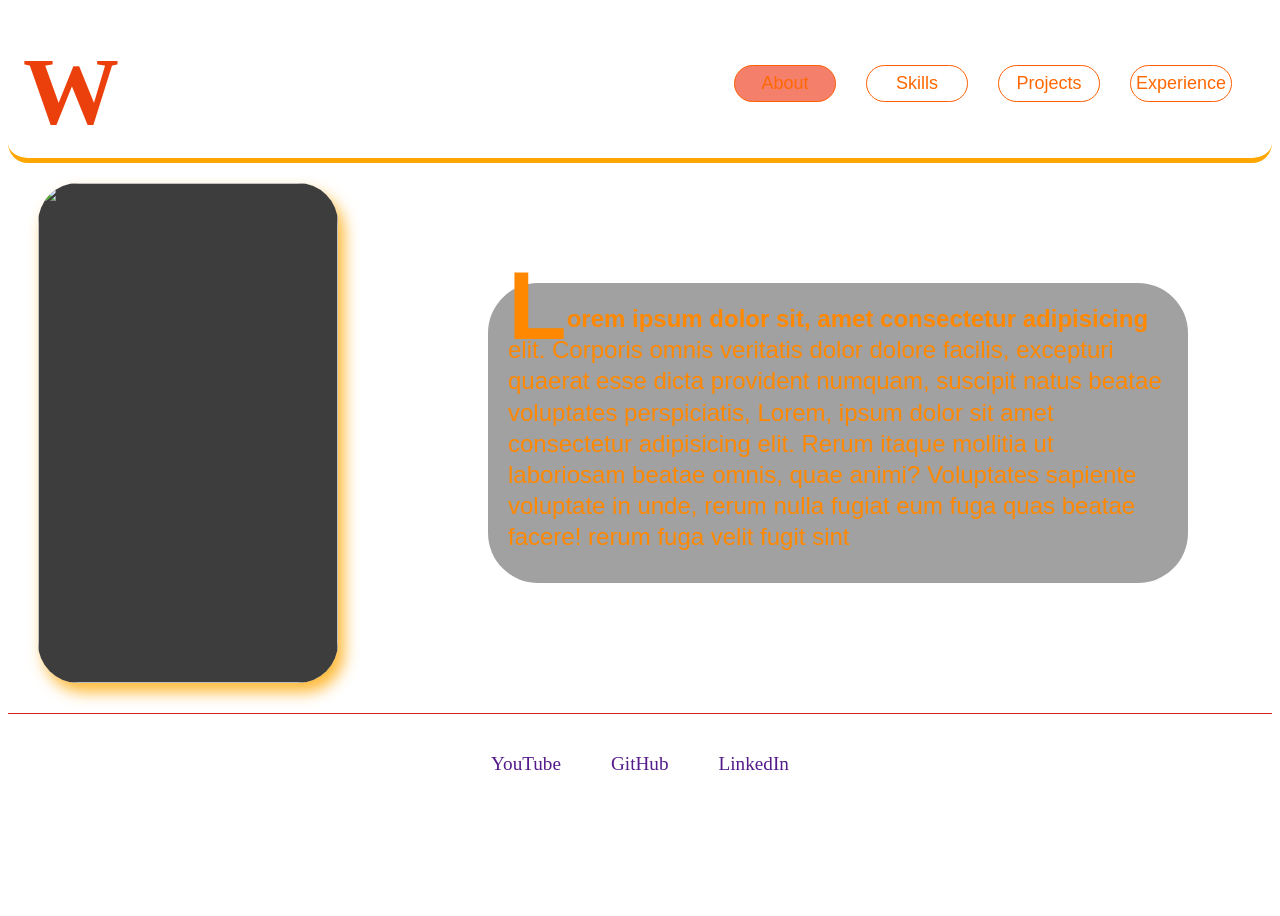
==== index.html @ eb8f4128 "Add files via upload" ====
<!DOCTYPE html>
<html lang="en">
<head>
    <meta charset="UTF-8">
    <meta name="viewport" content="width=device-width, initial-scale=1.0">
    <link rel="stylesheet" href="styles.css">
    <title>Document</title>
</head>
<header>
    <div class="logo">
        W
    </div>
    <nav>
        <a href="index.html" id="about">About</a>
        <a href="skills.html">Skills</a>
        <a href="projects.html">Projects</a>
        <a href="experience.html">Experience</a> 
    </nav>
</header>
<body>
    <section>
    <div class="hero">
        <img src="images/gabriel-lucindo-tIrrHroh088-unsplash.jpg">
    </div>
    <div id="text"><p>Lorem ipsum dolor sit, amet consectetur adipisicing elit. Corporis omnis veritatis dolor dolore facilis, excepturi quaerat esse dicta provident numquam, 
        suscipit natus beatae voluptates perspiciatis, Lorem, ipsum dolor sit amet consectetur adipisicing elit. Rerum itaque mollitia ut laboriosam beatae omnis, quae animi? Voluptates sapiente voluptate in unde, 
        rerum nulla fugiat eum fuga quas beatae facere! rerum fuga velit fugit sint</p></div>
    </section>
    <footer>
        <a href="">YouTube</a>
        <a href="">GitHub</a>
        <a href="">LinkedIn</a>
    </footer>    
</body>
</html>
---- styles.css ----
body{
    background-image: url(images/pexels-keparena-2014-1708822-5151274.jpg);
    background-size: cover;
    background-repeat: no-repeat;
    min-height: 100vh;
}

header{
    display: flex;
    flex-direction: row;
    height: 150px;
    align-items: center;
    border-bottom: solid rgb(255, 166, 0) thick;
    border-radius: 20px;
}

header .logo{
    border: none;
    margin-left: 15px;
    width: 95px;
    height: 95px;
    border-radius: 50%;
    flex-shrink: 0;
    font-size: 6em;
    font-weight: bolder;
    color: rgb(236, 64, 12);
}

header nav{
    min-width: 200px;
    display: flex;
    flex-direction: row;
    margin-left: auto;
    margin-right: 40px;
    gap: 30px;
}

header nav a{
    display: flex;
    align-items: center;
    justify-content: center;
    font-family: Verdana, Geneva, Tahoma, sans-serif;
    background: none;
    border: rgb(255, 95, 2) solid thin;
    width: 100px;
    height: 35px;
    border-radius: 20px;
    transition: 0.5s ease-in-out;
    text-decoration: none;
    font-size: large;
    color: rgb(255, 103, 2);
}

header nav a:hover{
    background-color: rgba(236, 127, 2, 0.596);
}

header nav a:active{
    background-color: rgba(106, 106, 206, 0.671);
}

#about{
    background-color: rgba(236, 37, 2, 0.582); 
}

#skills{
    background-color: rgba(236, 37, 2, 0.582);
}

#projects{
    background-color: rgba(236, 37, 2, 0.582); 
}

#exp{
    background-color: rgba(236, 37, 2, 0.582);
}

section{
    display: flex;
    flex-direction: row;
}
.hero{
    background-color: rgba(0, 0, 0, 0.76);
    width: 300px;
    height: 500px;
    border: none;
    border-radius: 40px;
    margin-left: 30px;
    margin-top: 20px;
    display: inline-block;
    overflow: hidden;
    box-shadow: 6px 9px 15px rgba(255, 166, 0, 0.801);
}

.hero img{
    width: 100%;
    height: 100%;
    object-fit: cover;
}

#text{
    width: 700px;
    height: 300px;
    background-color: rgba(0, 0, 0, 0.37);
    border: none;
    border-radius: 50px;
    color: rgb(255, 136, 0);
    display: inline;
    margin-top: 120px;
    margin-left: 150px;
    line-height: 1.3em;
    font-family: Arial, Helvetica, sans-serif;
    font-size: 1.5em;
    transition: 0.4s ease;
}

#text:hover{
    transform: scale(1.06);
}

#text p{
    margin: 20px;
}

#text::first-letter{
    font-size: 4em;
    float: left;
    margin-top: -13px;
}

#text::first-line{
    font-weight: bolder;
}

footer{
    display: flex;
    flex-direction: row;
    align-items: center;
    justify-content: center;
    gap: 50px;
    position: static;
    bottom: 0px;
    height: 100px;
    margin-top: 30px;
    border-top: solid rgb(212, 31, 31) thin;
}

footer a{
    text-decoration: none;
    font-size: larger;
}



/* skills*/

#bigskillcontainer{
    display: flex;
    flex-direction: row;
    flex-wrap: wrap;
    justify-content: center;
    justify-content: space-evenly;
    row-gap: 50px;
    margin-top: 40px;
    margin-bottom: 30px;

}

.skillcontainers{
    width: 250px;
    height: 200px;
    background-color: rgba(0, 0, 0, 0.2);
    border: none;
    border-radius: 20px;
    flex-shrink: 0;
    box-shadow: 6px 6px 15px rgba(0, 0, 0, 0.37);
    transition: 0.3s;
}

.skillText{
    width: 250px;
    height: 200px;   
    display: flex;
    flex-wrap: wrap;
    margin: 5px;
    color: aliceblue;
}

.skillText p{
    margin-top: 0px;
}

.skillText h2{
    margin-bottom: 4px;
}

.skillcontainers:hover{
    transform: scale(1.05);
}

/* projects */

#projectscontainer{
    display: flex;
    flex-wrap: wrap;
    flex-direction: row;
    justify-content: center;
    justify-content: space-around;
    margin-top: 40px;
    row-gap: 30px;
}

.project{
    display: flex;
    width: 400px;
    height: 300px;
    background-color: rgba(0, 0, 0, 0.2);
    border: none;
    border-radius: 20px;
    box-shadow: 6px 6px 15px rgba(0, 0, 0, 0.37);
    transition: 0.3s ease;
    justify-content: center;
}

.project a{
    display: flex;
    justify-content: center;
    align-items: center;
    width: 60px;
    height: 30px;
    background-color: rgb(255, 72, 0);
    border-radius: 10px;
    bottom: 0px;
    justify-content: center;
    align-items: center;
    text-decoration: none;
    flex-shrink: 0;
}

.project .projectText{
    display: flex;
    flex-wrap: wrap;
    flex-direction: column;
    margin: 10px;
    justify-content: center;
    height: fit-content;
    color: aliceblue;
}

.project .projectText p{
    margin-top: 0px;
}

.project .projectText h2{
    margin-bottom: 5px;
}

.project:hover{
    transform: translateY(-6px);
}



/* experience */

#experienceContainer{
    display: flex;
    flex-direction: column;
    align-items: center;
    margin-top: 10px;
    row-gap: 0px;
}

.experience{
    display: inline-block;
    width: 600px;
    height: 200px;
    border-left: solid 2px rgb(250, 0, 0);
    position: relative;
}


.experience .smallCircle{
    width: 20px;
    height: 20px;
    border: none;
    border-radius: 50%;
    display: inline-block;
    background-color: rgb(248, 94, 5);
    margin-left: -10px;
    flex-shrink: 0;
    position: absolute;
}

.experience h2{
    display: inline-block;
    margin-top: 0px;
    margin-bottom: 0px;
    font-weight: bold;
}

.experience p{
    margin-top: 5px;
    font-size: large;
}

#expContents{
    color: aliceblue;
    display: inline-block;
    margin-left: 30px; 
    margin-top: 0px;
    top: 0px;  
    transition: 0.4s; 
}

#expContents:hover{
    transform: scale(1.03);
}
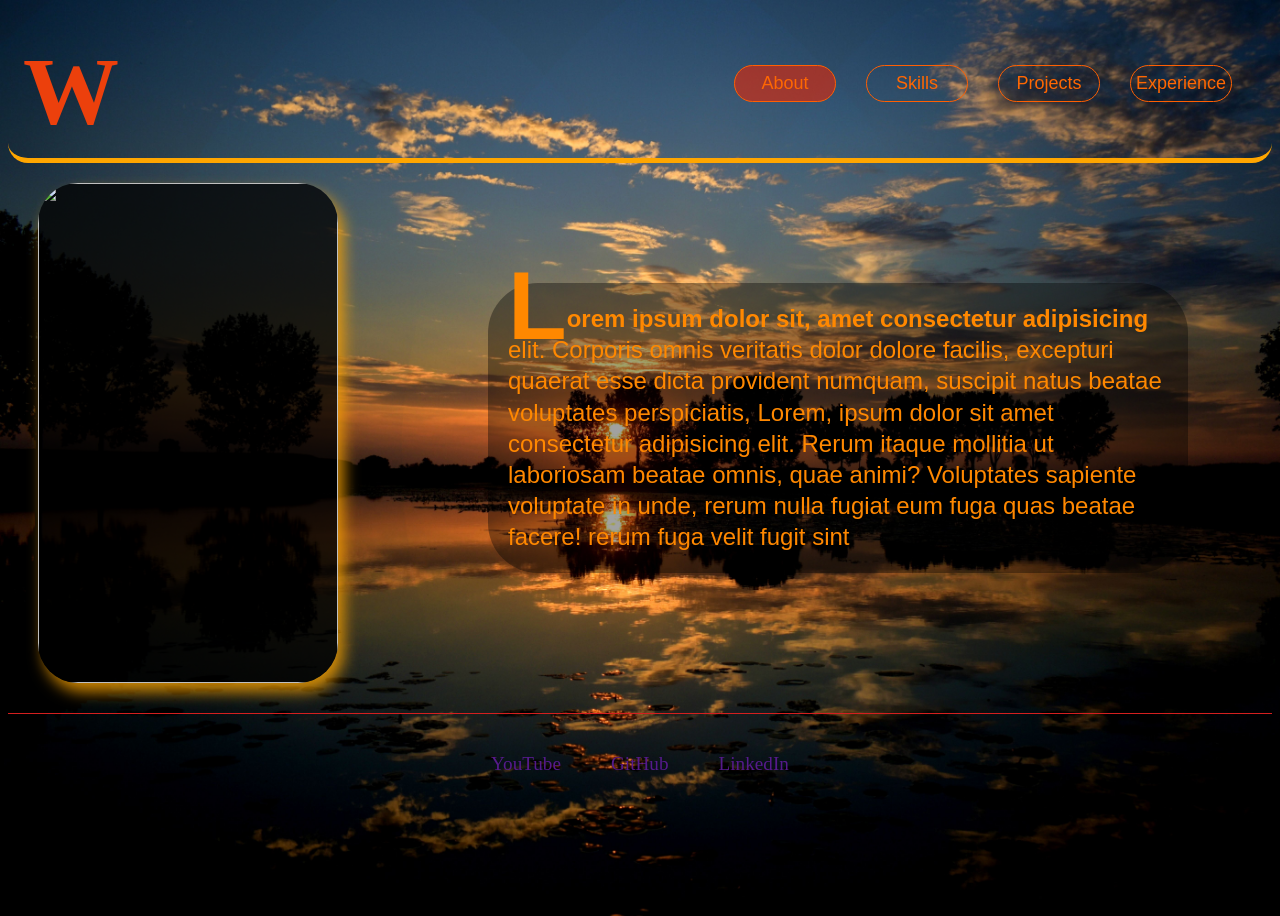
==== commit d9fb26d6: "first commit" ====
--- a/index.html
+++ b/index.html
@@ -1,35 +1,36 @@
-<!DOCTYPE html>
-<html lang="en">
-<head>
-    <meta charset="UTF-8">
-    <meta name="viewport" content="width=device-width, initial-scale=1.0">
-    <link rel="stylesheet" href="styles.css">
-    <title>Document</title>
-</head>
-<header>
-    <div class="logo">
-        W
-    </div>
-    <nav>
-        <a href="index.html" id="about">About</a>
-        <a href="skills.html">Skills</a>
-        <a href="projects.html">Projects</a>
-        <a href="experience.html">Experience</a> 
-    </nav>
-</header>
-<body>
-    <section>
-    <div class="hero">
-        <img src="images/gabriel-lucindo-tIrrHroh088-unsplash.jpg">
-    </div>
-    <div id="text"><p>Lorem ipsum dolor sit, amet consectetur adipisicing elit. Corporis omnis veritatis dolor dolore facilis, excepturi quaerat esse dicta provident numquam, 
-        suscipit natus beatae voluptates perspiciatis, Lorem, ipsum dolor sit amet consectetur adipisicing elit. Rerum itaque mollitia ut laboriosam beatae omnis, quae animi? Voluptates sapiente voluptate in unde, 
-        rerum nulla fugiat eum fuga quas beatae facere! rerum fuga velit fugit sint</p></div>
-    </section>
-    <footer>
-        <a href="">YouTube</a>
-        <a href="">GitHub</a>
-        <a href="">LinkedIn</a>
-    </footer>    
-</body>
+<!DOCTYPE html>
+<html lang="en">
+<head>
+    <meta charset="UTF-8">
+    <meta name="viewport" content="width=device-width, initial-scale=1.0">
+    <link rel="stylesheet" href="styles.css">
+    <title>Document</title>
+</head>
+<header>
+    <div class="logo">
+        W
+    </div>
+    <nav>
+        <a href="index.html" id="about">About</a>
+        <a href="skills.html">Skills</a>
+        <a href="projects.html">Projects</a>
+        <a href="experience.html">Experience</a> 
+    </nav>
+</header>
+<body>
+    <section>
+    <div class="hero">
+        <img src="images/gabriel-lucindo-tIrrHroh088-unsplash.jpg">
+    </div>
+    <div id="text"><p>Lorem ipsum dolor sit, amet consectetur adipisicing elit. Corporis omnis veritatis dolor dolore facilis, excepturi quaerat esse dicta provident numquam, 
+        suscipit natus beatae voluptates perspiciatis, Lorem, ipsum dolor sit amet consectetur adipisicing elit. Rerum itaque mollitia ut laboriosam beatae omnis, quae animi? Voluptates sapiente voluptate in unde, 
+        rerum nulla fugiat eum fuga quas beatae facere! rerum fuga velit fugit sint</p></div>
+    </section>
+    <footer>
+        <a href="">YouTube</a>
+        <a href="">GitHub</a>
+        <a href="">LinkedIn</a>
+    </footer> 
+    <script src="s"></script>   
+</body>
 </html>
--- a/styles.css
+++ b/styles.css
@@ -1,318 +1,318 @@
-body{
-    background-image: url(images/pexels-keparena-2014-1708822-5151274.jpg);
-    background-size: cover;
-    background-repeat: no-repeat;
-    min-height: 100vh;
-}
-
-header{
-    display: flex;
-    flex-direction: row;
-    height: 150px;
-    align-items: center;
-    border-bottom: solid rgb(255, 166, 0) thick;
-    border-radius: 20px;
-}
-
-header .logo{
-    border: none;
-    margin-left: 15px;
-    width: 95px;
-    height: 95px;
-    border-radius: 50%;
-    flex-shrink: 0;
-    font-size: 6em;
-    font-weight: bolder;
-    color: rgb(236, 64, 12);
-}
-
-header nav{
-    min-width: 200px;
-    display: flex;
-    flex-direction: row;
-    margin-left: auto;
-    margin-right: 40px;
-    gap: 30px;
-}
-
-header nav a{
-    display: flex;
-    align-items: center;
-    justify-content: center;
-    font-family: Verdana, Geneva, Tahoma, sans-serif;
-    background: none;
-    border: rgb(255, 95, 2) solid thin;
-    width: 100px;
-    height: 35px;
-    border-radius: 20px;
-    transition: 0.5s ease-in-out;
-    text-decoration: none;
-    font-size: large;
-    color: rgb(255, 103, 2);
-}
-
-header nav a:hover{
-    background-color: rgba(236, 127, 2, 0.596);
-}
-
-header nav a:active{
-    background-color: rgba(106, 106, 206, 0.671);
-}
-
-#about{
-    background-color: rgba(236, 37, 2, 0.582); 
-}
-
-#skills{
-    background-color: rgba(236, 37, 2, 0.582);
-}
-
-#projects{
-    background-color: rgba(236, 37, 2, 0.582); 
-}
-
-#exp{
-    background-color: rgba(236, 37, 2, 0.582);
-}
-
-section{
-    display: flex;
-    flex-direction: row;
-}
-.hero{
-    background-color: rgba(0, 0, 0, 0.76);
-    width: 300px;
-    height: 500px;
-    border: none;
-    border-radius: 40px;
-    margin-left: 30px;
-    margin-top: 20px;
-    display: inline-block;
-    overflow: hidden;
-    box-shadow: 6px 9px 15px rgba(255, 166, 0, 0.801);
-}
-
-.hero img{
-    width: 100%;
-    height: 100%;
-    object-fit: cover;
-}
-
-#text{
-    width: 700px;
-    height: 300px;
-    background-color: rgba(0, 0, 0, 0.37);
-    border: none;
-    border-radius: 50px;
-    color: rgb(255, 136, 0);
-    display: inline;
-    margin-top: 120px;
-    margin-left: 150px;
-    line-height: 1.3em;
-    font-family: Arial, Helvetica, sans-serif;
-    font-size: 1.5em;
-    transition: 0.4s ease;
-}
-
-#text:hover{
-    transform: scale(1.06);
-}
-
-#text p{
-    margin: 20px;
-}
-
-#text::first-letter{
-    font-size: 4em;
-    float: left;
-    margin-top: -13px;
-}
-
-#text::first-line{
-    font-weight: bolder;
-}
-
-footer{
-    display: flex;
-    flex-direction: row;
-    align-items: center;
-    justify-content: center;
-    gap: 50px;
-    position: static;
-    bottom: 0px;
-    height: 100px;
-    margin-top: 30px;
-    border-top: solid rgb(212, 31, 31) thin;
-}
-
-footer a{
-    text-decoration: none;
-    font-size: larger;
-}
-
-
-
-/* skills*/
-
-#bigskillcontainer{
-    display: flex;
-    flex-direction: row;
-    flex-wrap: wrap;
-    justify-content: center;
-    justify-content: space-evenly;
-    row-gap: 50px;
-    margin-top: 40px;
-    margin-bottom: 30px;
-
-}
-
-.skillcontainers{
-    width: 250px;
-    height: 200px;
-    background-color: rgba(0, 0, 0, 0.2);
-    border: none;
-    border-radius: 20px;
-    flex-shrink: 0;
-    box-shadow: 6px 6px 15px rgba(0, 0, 0, 0.37);
-    transition: 0.3s;
-}
-
-.skillText{
-    width: 250px;
-    height: 200px;   
-    display: flex;
-    flex-wrap: wrap;
-    margin: 5px;
-    color: aliceblue;
-}
-
-.skillText p{
-    margin-top: 0px;
-}
-
-.skillText h2{
-    margin-bottom: 4px;
-}
-
-.skillcontainers:hover{
-    transform: scale(1.05);
-}
-
-/* projects */
-
-#projectscontainer{
-    display: flex;
-    flex-wrap: wrap;
-    flex-direction: row;
-    justify-content: center;
-    justify-content: space-around;
-    margin-top: 40px;
-    row-gap: 30px;
-}
-
-.project{
-    display: flex;
-    width: 400px;
-    height: 300px;
-    background-color: rgba(0, 0, 0, 0.2);
-    border: none;
-    border-radius: 20px;
-    box-shadow: 6px 6px 15px rgba(0, 0, 0, 0.37);
-    transition: 0.3s ease;
-    justify-content: center;
-}
-
-.project a{
-    display: flex;
-    justify-content: center;
-    align-items: center;
-    width: 60px;
-    height: 30px;
-    background-color: rgb(255, 72, 0);
-    border-radius: 10px;
-    bottom: 0px;
-    justify-content: center;
-    align-items: center;
-    text-decoration: none;
-    flex-shrink: 0;
-}
-
-.project .projectText{
-    display: flex;
-    flex-wrap: wrap;
-    flex-direction: column;
-    margin: 10px;
-    justify-content: center;
-    height: fit-content;
-    color: aliceblue;
-}
-
-.project .projectText p{
-    margin-top: 0px;
-}
-
-.project .projectText h2{
-    margin-bottom: 5px;
-}
-
-.project:hover{
-    transform: translateY(-6px);
-}
-
-
-
-/* experience */
-
-#experienceContainer{
-    display: flex;
-    flex-direction: column;
-    align-items: center;
-    margin-top: 10px;
-    row-gap: 0px;
-}
-
-.experience{
-    display: inline-block;
-    width: 600px;
-    height: 200px;
-    border-left: solid 2px rgb(250, 0, 0);
-    position: relative;
-}
-
-
-.experience .smallCircle{
-    width: 20px;
-    height: 20px;
-    border: none;
-    border-radius: 50%;
-    display: inline-block;
-    background-color: rgb(248, 94, 5);
-    margin-left: -10px;
-    flex-shrink: 0;
-    position: absolute;
-}
-
-.experience h2{
-    display: inline-block;
-    margin-top: 0px;
-    margin-bottom: 0px;
-    font-weight: bold;
-}
-
-.experience p{
-    margin-top: 5px;
-    font-size: large;
-}
-
-#expContents{
-    color: aliceblue;
-    display: inline-block;
-    margin-left: 30px; 
-    margin-top: 0px;
-    top: 0px;  
-    transition: 0.4s; 
-}
-
-#expContents:hover{
-    transform: scale(1.03);
+body{
+    background-image: url(images/pexels-keparena-2014-1708822-5151274.jpg);
+    background-size: cover;
+    background-repeat: no-repeat;
+    min-height: 100vh;
+}
+
+header{
+    display: flex;
+    flex-direction: row;
+    height: 150px;
+    align-items: center;
+    border-bottom: solid rgb(255, 166, 0) thick;
+    border-radius: 20px;
+}
+
+header .logo{
+    border: none;
+    margin-left: 15px;
+    width: 95px;
+    height: 95px;
+    border-radius: 50%;
+    flex-shrink: 0;
+    font-size: 6em;
+    font-weight: bolder;
+    color: rgb(236, 64, 12);
+}
+
+header nav{
+    min-width: 200px;
+    display: flex;
+    flex-direction: row;
+    margin-left: auto;
+    margin-right: 40px;
+    gap: 30px;
+}
+
+header nav a{
+    display: flex;
+    align-items: center;
+    justify-content: center;
+    font-family: Verdana, Geneva, Tahoma, sans-serif;
+    background: none;
+    border: rgb(255, 95, 2) solid thin;
+    width: 100px;
+    height: 35px;
+    border-radius: 20px;
+    transition: 0.5s ease-in-out;
+    text-decoration: none;
+    font-size: large;
+    color: rgb(255, 103, 2);
+}
+
+header nav a:hover{
+    background-color: rgba(236, 127, 2, 0.596);
+}
+
+header nav a:active{
+    background-color: rgba(106, 106, 206, 0.671);
+}
+
+#about{
+    background-color: rgba(236, 37, 2, 0.582); 
+}
+
+#skills{
+    background-color: rgba(236, 37, 2, 0.582);
+}
+
+#projects{
+    background-color: rgba(236, 37, 2, 0.582); 
+}
+
+#exp{
+    background-color: rgba(236, 37, 2, 0.582);
+}
+
+section{
+    display: flex;
+    flex-direction: row;
+}
+.hero{
+    background-color: rgba(0, 0, 0, 0.76);
+    width: 300px;
+    height: 500px;
+    border: none;
+    border-radius: 40px;
+    margin-left: 30px;
+    margin-top: 20px;
+    display: inline-block;
+    overflow: hidden;
+    box-shadow: 6px 9px 15px rgba(255, 166, 0, 0.801);
+}
+
+.hero img{
+    width: 100%;
+    height: 100%;
+    object-fit: cover;
+}
+
+#text{
+    width: 700px;
+    height: fit-content;
+    background-color: rgba(0, 0, 0, 0.37);
+    border: none;
+    border-radius: 50px;
+    color: rgb(255, 136, 0);
+    display: inline;
+    margin-top: 120px;
+    margin-left: 150px;
+    line-height: 1.3em;
+    font-family: Arial, Helvetica, sans-serif;
+    font-size: 1.5em;
+    transition: 0.4s ease;
+}
+
+#text:hover{
+    transform: scale(1.06);
+}
+
+#text p{
+    margin: 20px;
+}
+
+#text::first-letter{
+    font-size: 4em;
+    float: left;
+    margin-top: -13px;
+}
+
+#text::first-line{
+    font-weight: bolder;
+}
+
+footer{
+    display: flex;
+    flex-direction: row;
+    align-items: center;
+    justify-content: center;
+    gap: 50px;
+    position: static;
+    bottom: 0px;
+    height: 100px;
+    margin-top: 30px;
+    border-top: solid rgb(212, 31, 31) thin;
+}
+
+footer a{
+    text-decoration: none;
+    font-size: larger;
+}
+
+
+
+/* skills*/
+
+#bigskillcontainer{
+    display: flex;
+    flex-direction: row;
+    flex-wrap: wrap;
+    justify-content: center;
+    justify-content: space-evenly;
+    row-gap: 50px;
+    margin-top: 40px;
+    margin-bottom: 30px;
+
+}
+
+.skillcontainers{
+    width: 250px;
+    height: 200px;
+    background-color: rgba(0, 0, 0, 0.2);
+    border: none;
+    border-radius: 20px;
+    flex-shrink: 0;
+    box-shadow: 6px 6px 15px rgba(0, 0, 0, 0.37);
+    transition: 0.3s;
+}
+
+.skillText{
+    width: 250px;
+    height: 200px;   
+    display: flex;
+    flex-wrap: wrap;
+    margin: 5px;
+    color: aliceblue;
+}
+
+.skillText p{
+    margin-top: 0px;
+}
+
+.skillText h2{
+    margin-bottom: 4px;
+}
+
+.skillcontainers:hover{
+    transform: scale(1.05);
+}
+
+/* projects */
+
+#projectscontainer{
+    display: flex;
+    flex-wrap: wrap;
+    flex-direction: row;
+    justify-content: center;
+    justify-content: space-around;
+    margin-top: 40px;
+    row-gap: 30px;
+}
+
+.project{
+    display: flex;
+    width: 400px;
+    height: 300px;
+    background-color: rgba(0, 0, 0, 0.2);
+    border: none;
+    border-radius: 20px;
+    box-shadow: 6px 6px 15px rgba(0, 0, 0, 0.37);
+    transition: 0.3s ease;
+    justify-content: center;
+}
+
+.project a{
+    display: flex;
+    justify-content: center;
+    align-items: center;
+    width: 60px;
+    height: 30px;
+    background-color: rgb(255, 72, 0);
+    border-radius: 10px;
+    bottom: 0px;
+    justify-content: center;
+    align-items: center;
+    text-decoration: none;
+    flex-shrink: 0;
+}
+
+.project .projectText{
+    display: flex;
+    flex-wrap: wrap;
+    flex-direction: column;
+    margin: 10px;
+    justify-content: center;
+    height: fit-content;
+    color: aliceblue;
+}
+
+.project .projectText p{
+    margin-top: 0px;
+}
+
+.project .projectText h2{
+    margin-bottom: 5px;
+}
+
+.project:hover{
+    transform: translateY(-6px);
+}
+
+
+
+/* experience */
+
+#experienceContainer{
+    display: flex;
+    flex-direction: column;
+    align-items: center;
+    margin-top: 10px;
+    row-gap: 0px;
+}
+
+.experience{
+    display: inline-block;
+    width: 600px;
+    height: 200px;
+    border-left: solid 2px rgb(250, 0, 0);
+    position: relative;
+}
+
+
+.experience .smallCircle{
+    width: 20px;
+    height: 20px;
+    border: none;
+    border-radius: 50%;
+    display: inline-block;
+    background-color: rgb(248, 94, 5);
+    margin-left: -10px;
+    flex-shrink: 0;
+    position: absolute;
+}
+
+.experience h2{
+    display: inline-block;
+    margin-top: 0px;
+    margin-bottom: 0px;
+    font-weight: bold;
+}
+
+.experience p{
+    margin-top: 5px;
+    font-size: large;
+}
+
+#expContents{
+    color: aliceblue;
+    display: inline-block;
+    margin-left: 30px; 
+    margin-top: 0px;
+    top: 0px;  
+    transition: 0.4s; 
+}
+
+#expContents:hover{
+    transform: scale(1.03);
 }
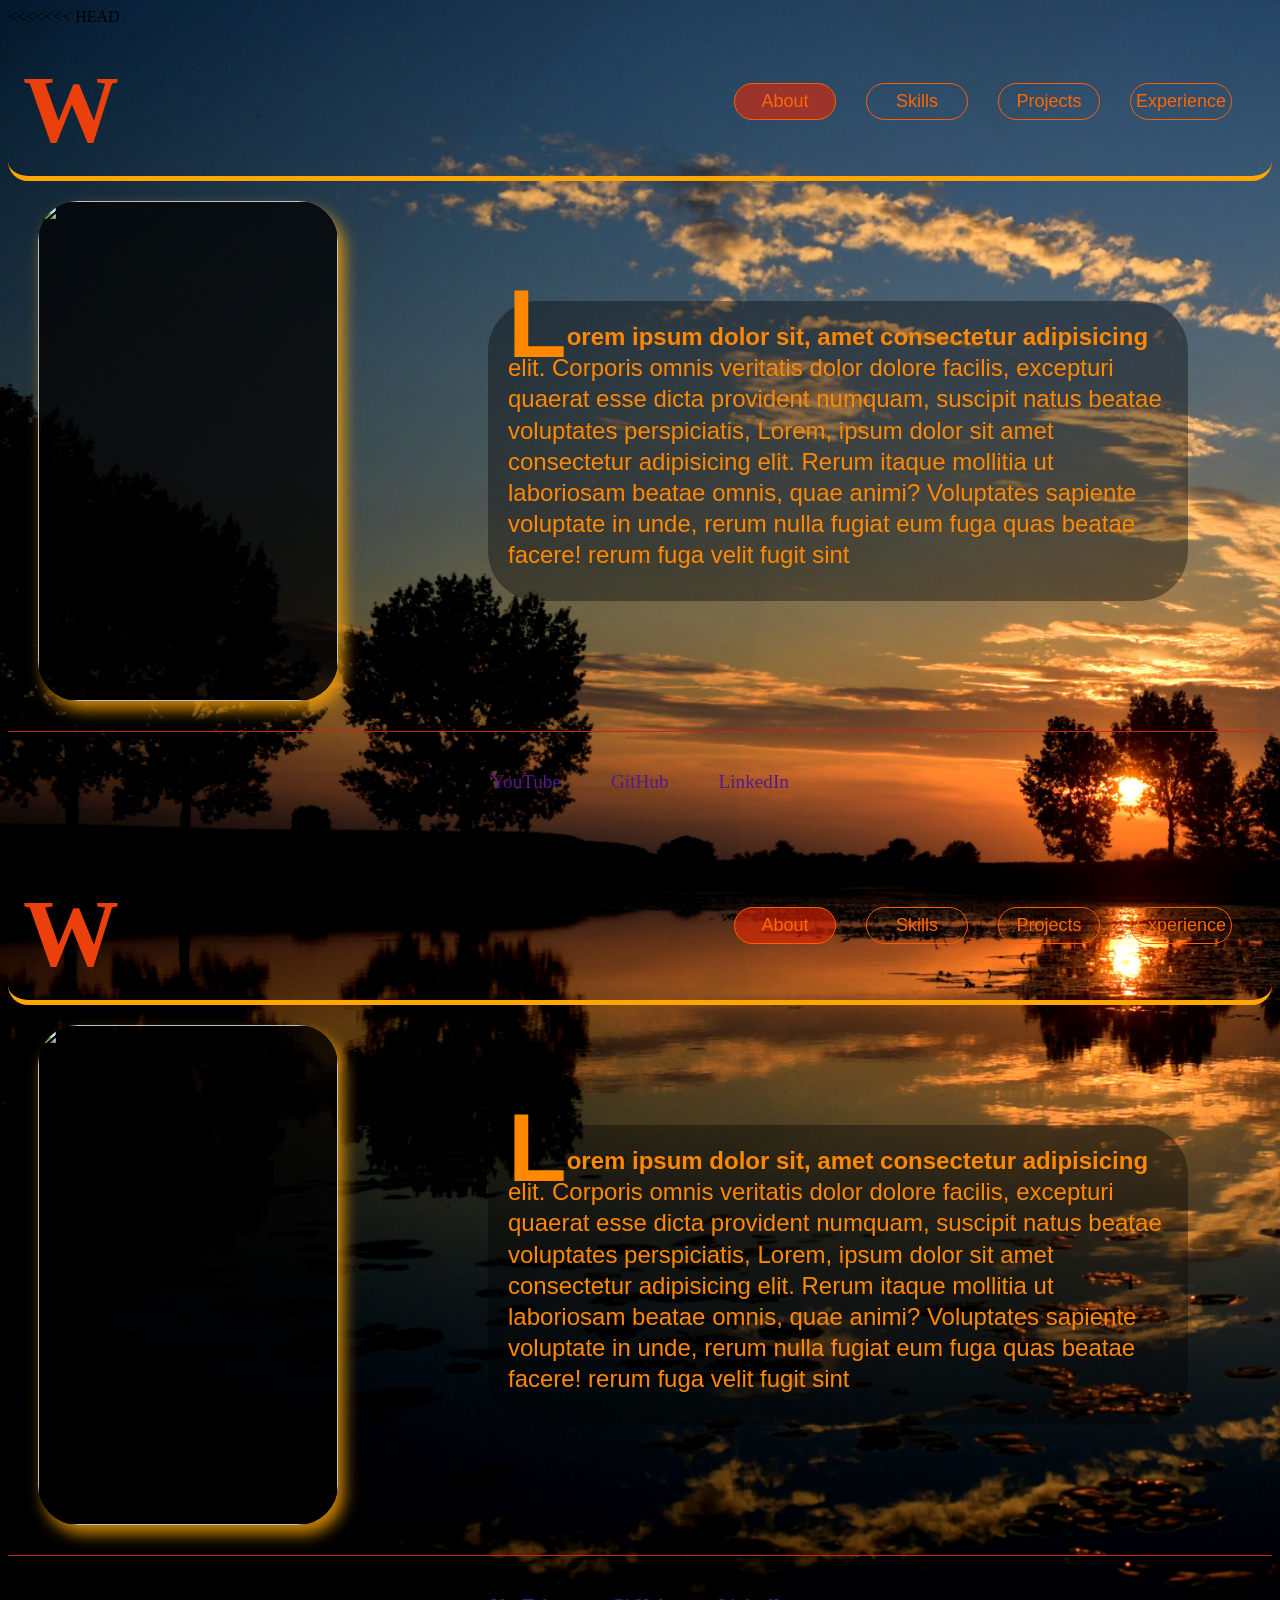
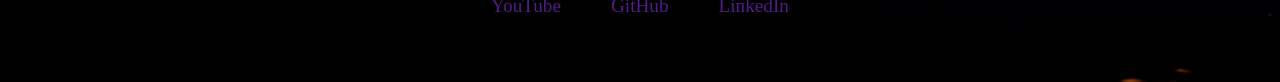
==== commit 0d7cabdd: "Merge branch 'main' of https://github.com/wanjohifrank/portfolio-template-2" ====
--- a/index.html
+++ b/index.html
@@ -1,3 +1,4 @@
+<<<<<<< HEAD
 <!DOCTYPE html>
 <html lang="en">
 <head>
@@ -33,4 +34,40 @@
     </footer> 
     <script src="s"></script>   
 </body>
+=======
+<!DOCTYPE html>
+<html lang="en">
+<head>
+    <meta charset="UTF-8">
+    <meta name="viewport" content="width=device-width, initial-scale=1.0">
+    <link rel="stylesheet" href="styles.css">
+    <title>Document</title>
+</head>
+<header>
+    <div class="logo">
+        W
+    </div>
+    <nav>
+        <a href="index.html" id="about">About</a>
+        <a href="skills.html">Skills</a>
+        <a href="projects.html">Projects</a>
+        <a href="experience.html">Experience</a> 
+    </nav>
+</header>
+<body>
+    <section>
+    <div class="hero">
+        <img src="images/gabriel-lucindo-tIrrHroh088-unsplash.jpg">
+    </div>
+    <div id="text"><p>Lorem ipsum dolor sit, amet consectetur adipisicing elit. Corporis omnis veritatis dolor dolore facilis, excepturi quaerat esse dicta provident numquam, 
+        suscipit natus beatae voluptates perspiciatis, Lorem, ipsum dolor sit amet consectetur adipisicing elit. Rerum itaque mollitia ut laboriosam beatae omnis, quae animi? Voluptates sapiente voluptate in unde, 
+        rerum nulla fugiat eum fuga quas beatae facere! rerum fuga velit fugit sint</p></div>
+    </section>
+    <footer>
+        <a href="">YouTube</a>
+        <a href="">GitHub</a>
+        <a href="">LinkedIn</a>
+    </footer>    
+</body>
+>>>>>>> 85b20f27468ff47d3047f99d8518c33f0ba911fd
 </html>
--- a/styles.css
+++ b/styles.css
@@ -100,7 +100,7 @@
 
 #text{
     width: 700px;
-    height: fit-content;
+    height: 300px;
     background-color: rgba(0, 0, 0, 0.37);
     border: none;
     border-radius: 50px;
--- a/styles.css
+++ b/styles.css
@@ -100,7 +100,7 @@
 
 #text{
     width: 700px;
-    height: fit-content;
+    height: 300px;
     background-color: rgba(0, 0, 0, 0.37);
     border: none;
     border-radius: 50px;
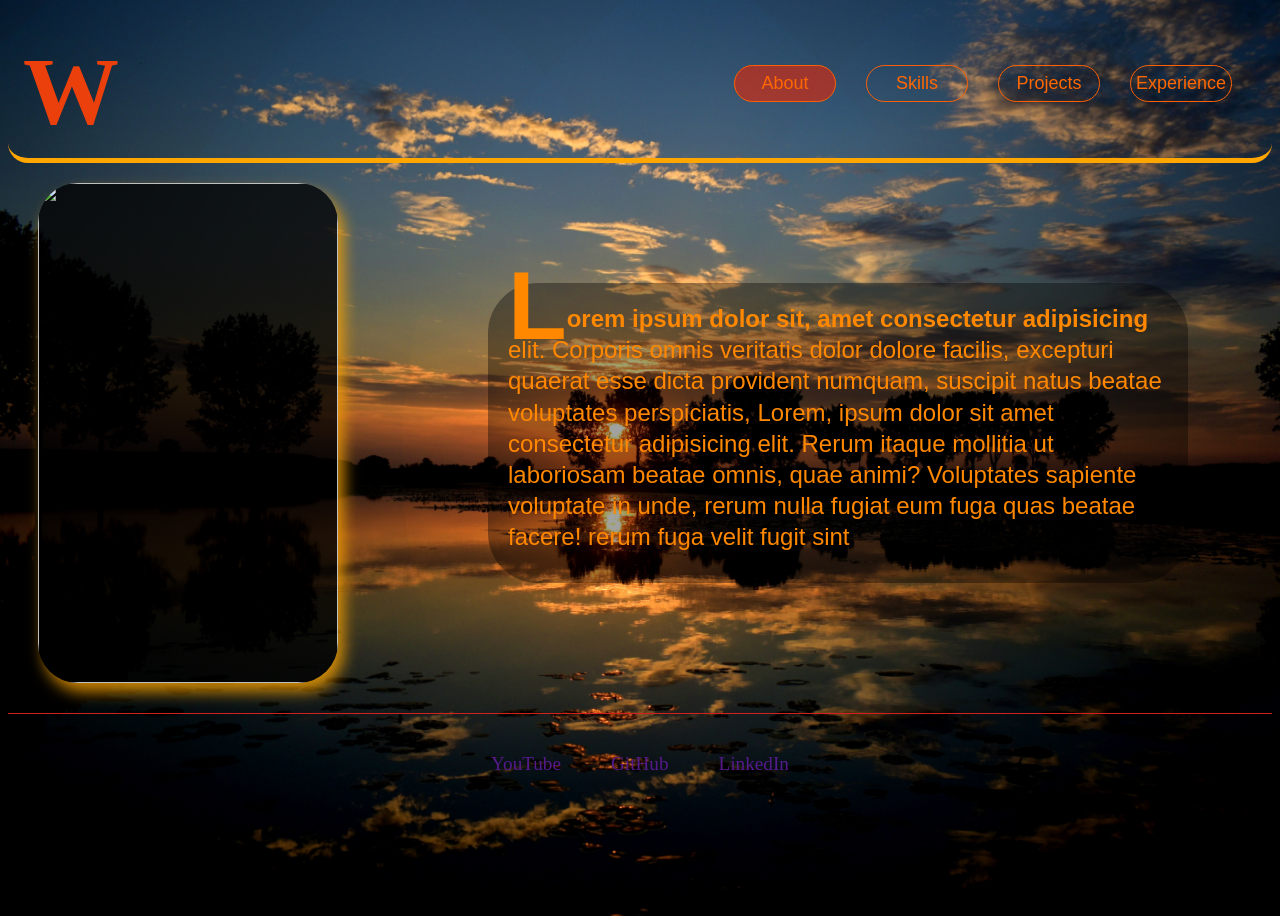
==== commit dd2f3937: "removed repeating HTML document" ====
--- a/index.html
+++ b/index.html
@@ -1,4 +1,4 @@
-<<<<<<< HEAD
+
 <!DOCTYPE html>
 <html lang="en">
 <head>
@@ -34,40 +34,3 @@
     </footer> 
     <script src="s"></script>   
 </body>
-=======
-<!DOCTYPE html>
-<html lang="en">
-<head>
-    <meta charset="UTF-8">
-    <meta name="viewport" content="width=device-width, initial-scale=1.0">
-    <link rel="stylesheet" href="styles.css">
-    <title>Document</title>
-</head>
-<header>
-    <div class="logo">
-        W
-    </div>
-    <nav>
-        <a href="index.html" id="about">About</a>
-        <a href="skills.html">Skills</a>
-        <a href="projects.html">Projects</a>
-        <a href="experience.html">Experience</a> 
-    </nav>
-</header>
-<body>
-    <section>
-    <div class="hero">
-        <img src="images/gabriel-lucindo-tIrrHroh088-unsplash.jpg">
-    </div>
-    <div id="text"><p>Lorem ipsum dolor sit, amet consectetur adipisicing elit. Corporis omnis veritatis dolor dolore facilis, excepturi quaerat esse dicta provident numquam, 
-        suscipit natus beatae voluptates perspiciatis, Lorem, ipsum dolor sit amet consectetur adipisicing elit. Rerum itaque mollitia ut laboriosam beatae omnis, quae animi? Voluptates sapiente voluptate in unde, 
-        rerum nulla fugiat eum fuga quas beatae facere! rerum fuga velit fugit sint</p></div>
-    </section>
-    <footer>
-        <a href="">YouTube</a>
-        <a href="">GitHub</a>
-        <a href="">LinkedIn</a>
-    </footer>    
-</body>
->>>>>>> 85b20f27468ff47d3047f99d8518c33f0ba911fd
-</html>
